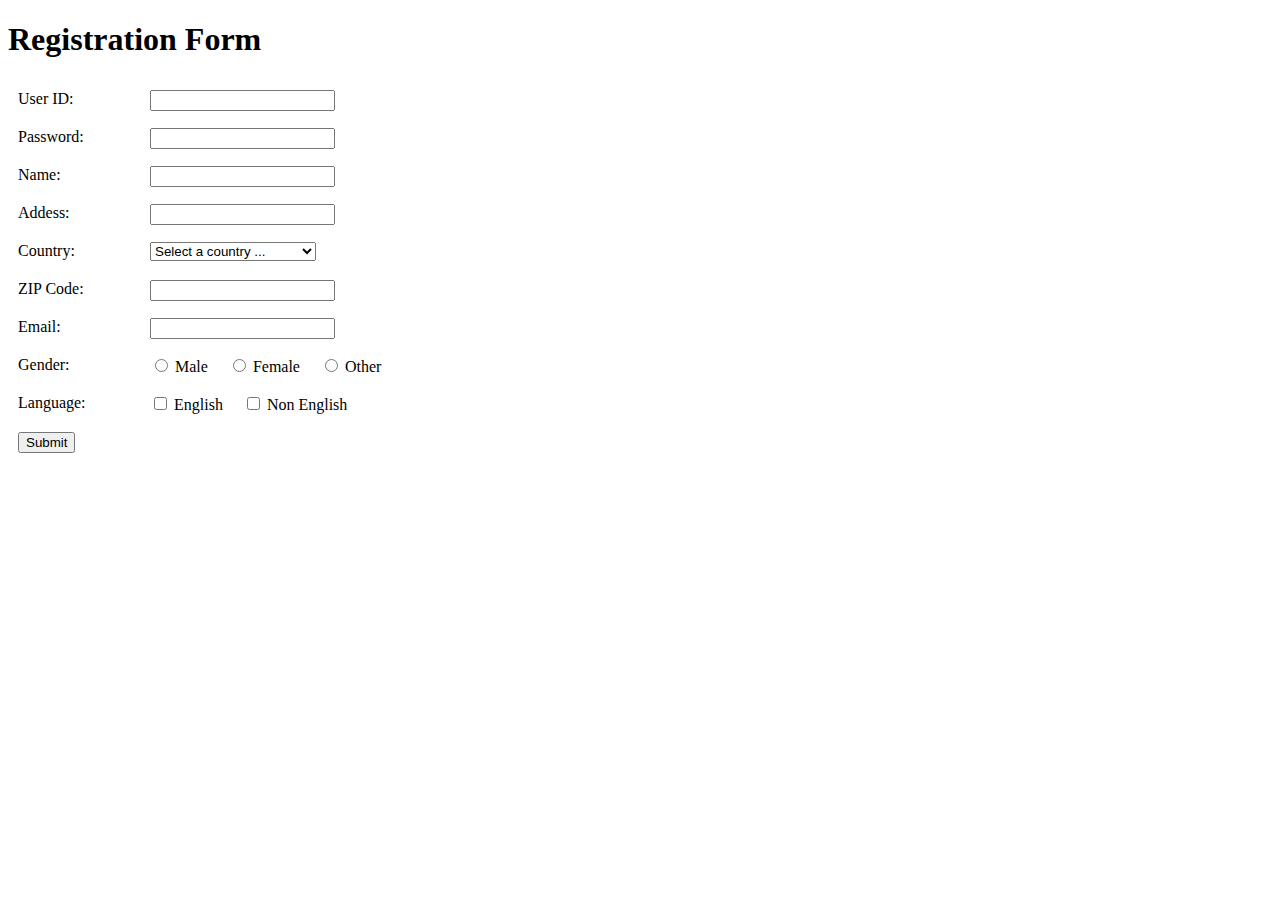
==== Yeu Cau 01/index.html @ cac96e86 "Edit YC01" ====
<!DOCTYPE html>
<html lang="en">

<head>
    <meta charset="UTF-8">
    <meta http-equiv="X-UA-Compatible" content="IE=edge">
    <meta name="viewport" content="width=device-width, initial-scale=1.0">
    <title>Registration Form</title>
    <link rel="stylesheet" href="css/style.css">

</head>

<body>
    <form>
        <h1>Registration Form</h1>
        <div class="row">
            <div class="col">User ID:</div>
            <div class="col inp">
                <input type="text" name="txtUserID" id="txtUserID">
                <span id="statusOfUserID" class="sp"></span>
            </div>
        </div>
        <div class="row">
            <div class="col">Password:</div>
            <div class="col inp">
                <input type="password" name="txtPW" id="txtPW">
                <span id="statusOfPass" class="sp"></span>
            </div>
        </div>
        <div class="row">
            <div class="col">Name:</div>
            <div class="col inp">
                <input type="text" name="txtName" id="txtName">
                <span id="statusOfName" class="sp"></span>
            </div>
        </div>
        <div class="row">
            <div class="col ">Addess:</div>
            <div class="col inp">
                <input type="text" id="txtAdd">
                <span id="statusOfAdd" class="sp"></span>
            </div>
        </div>
        <div class="row">
            <div class="col ">Country:</div>
            <div class="col inp">
                <select name="country" class="form-control" id="country">
                    <option value="0" label="Select a country ... " selected="selected">Select a country ... </option>
                    <option value="VN" label="Zimbabwe">Vietnamese</option>
                    <option value="DZ" label="Algeria">Algeria</option>
                    <option value="AO" label="Angola">Angola</option>
                    <option value="BJ" label="Benin">Benin</option>
                    <option value="BW" label="Botswana">Botswana</option>
                    <option value="BF" label="Burkina Faso">Burkina Faso</option>
                    <option value="BI" label="Burundi">Burundi</option>
                    <option value="CM" label="Cameroon">Cameroon</option>
                    <option value="CV" label="Cape Verde">Cape Verde</option>
                    <option value="CF" label="Central African Republic">Central African Republic</option>
                    <option value="TD" label="Chad">Chad</option>
                    <option value="KM" label="Comoros">Comoros</option>
                    <option value="CG" label="Congo - Brazzaville">Congo - Brazzaville</option>
                    <option value="CD" label="Congo - Kinshasa">Congo - Kinshasa</option>
                    <option value="CI" label="Côte d’Ivoire">Côte d’Ivoire</option>
                    <option value="DJ" label="Djibouti">Djibouti</option>
                    <option value="EG" label="Egypt">Egypt</option>
                    <option value="GQ" label="Equatorial Guinea">Equatorial Guinea</option>
                    <option value="ER" label="Eritrea">Eritrea</option>
                    <option value="ET" label="Ethiopia">Ethiopia</option>
                    <option value="GA" label="Gabon">Gabon</option>
                    <option value="GM" label="Gambia">Gambia</option>
                    <option value="GH" label="Ghana">Ghana</option>
                    <option value="GN" label="Guinea">Guinea</option>
                    <option value="GW" label="Guinea-Bissau">Guinea-Bissau</option>
                    <option value="KE" label="Kenya">Kenya</option>
                    <option value="LS" label="Lesotho">Lesotho</option>
                    <option value="LR" label="Liberia">Liberia</option>
                    <option value="LY" label="Libya">Libya</option>
                    <option value="MG" label="Madagascar">Madagascar</option>
                    <option value="MW" label="Malawi">Malawi</option>
                    <option value="ML" label="Mali">Mali</option>
                    <option value="MR" label="Mauritania">Mauritania</option>
                    <option value="MU" label="Mauritius">Mauritius</option>
                    <option value="YT" label="Mayotte">Mayotte</option>
                    <option value="MA" label="Morocco">Morocco</option>
                    <option value="MZ" label="Mozambique">Mozambique</option>
                    <option value="NA" label="Namibia">Namibia</option>
                    <option value="NE" label="Niger">Niger</option>
                    <option value="NG" label="Nigeria">Nigeria</option>
                    <option value="RW" label="Rwanda">Rwanda</option>
                    <option value="RE" label="Réunion">Réunion</option>
                    <option value="SH" label="Saint Helena">Saint Helena</option>
                    <option value="SN" label="Senegal">Senegal</option>
                    <option value="SC" label="Seychelles">Seychelles</option>
                    <option value="SL" label="Sierra Leone">Sierra Leone</option>
                    <option value="SO" label="Somalia">Somalia</option>
                    <option value="ZA" label="South Africa">South Africa</option>
                    <option value="SD" label="Sudan">Sudan</option>
                    <option value="SZ" label="Swaziland">Swaziland</option>
                    <option value="ST" label="São Tomé and Príncipe">São Tomé and Príncipe</option>
                    <option value="TZ" label="Tanzania">Tanzania</option>
                    <option value="TG" label="Togo">Togo</option>
                    <option value="TN" label="Tunisia">Tunisia</option>
                    <option value="UG" label="Uganda">Uganda</option>
                    <option value="EH" label="Western Sahara">Western Sahara</option>
                    <option value="ZM" label="Zambia">Zambia</option>
                </select>
                <span id="statusOfCountry" class="sp"></span>
            </div>
        </div>
        <div class="row">
            <div class="col ">ZIP Code:</div>
            <div class="col inp">
                <input type="text" name="txtZip" id="txtZip">
                <span id="statusOfZip" class="sp"></span>
            </div>
        </div>
        <div class="row">
            <div class="col ">Email:</div>
            <div class="col inp">
                <input type="text" name="txtEmail" id="txtEmail">
                <span id="statusOfEmail" class="sp"></span>
            </div>
        </div>
        <div class="row">
            <div class="col ">Gender:</div>
            <div class="col inp">
                <form action="action" id="gender">
                    <div class="form-horizontal">
                        <div class="selection">
                            <input type="radio" id="html" name="fav_language" value="male">
                            <label for="html">Male</label><br>
                        </div>
                        <div class="selection">
                            <input type="radio" id="css" name="fav_language" value="female">
                            <label for="css">Female</label><br>
                        </div>
                        <div class="selection">
                            <input type="radio" id="css" name="fav_language" value="other">
                            <label for="css">Other</label><br>
                        </div>
                    </div>
                </form>
                <span id="statusOfGender" class="sp"></span>
            </div>
        </div>
        <div class="row">
            <div class="col ">Language:</div>
            <div class="col inp">
                <form action="action" id="language">
                    <div class="form-horizontal">
                        <div class="selection">
                            <input type="checkbox" id="language1" name="language1" value="english">
                            <label for="language1">English</label><br>
                        </div>
                        <div class="selection">
                            <input type="checkbox" id="language2" name="language2" value="nonenglish">
                            <label for="language2">Non English</label><br>
                        </div>
                    </div>
                </form>
                <span id="statusOfLanguage" class="sp"></span>
            </div>
        </div>

        <div class="row">
            <div class="col"></div>
            <div class="col">
                <input type="submit" id="btnRegister">
            </div>
        </div>
    </form>


    <script src="https://code.jquery.com/jquery-3.6.0.js"
        integrity="sha256-H+K7U5CnXl1h5ywQfKtSj8PCmoN9aaq30gDh27Xc0jk=" crossorigin="anonymous"></script>
    <script src="js/main.js"></script>
</body>

</html>
---- Yeu Cau 01/css/style.css ----
.form-main{
    width: 500px;
    height: max-content;
    background-color: rgba(72, 167, 96, 0.49);
    padding: 50px;
}
.row{
    display:flex;
    padding: 10px;
}
.inp{
    position: absolute;
    left: 150px;
}
.sp{
    position: absolute;
    left: 200px;
    width: max-content;
}
.form-horizontal{
    display: flex;
}
.selection{
    margin-right: 20px;
}
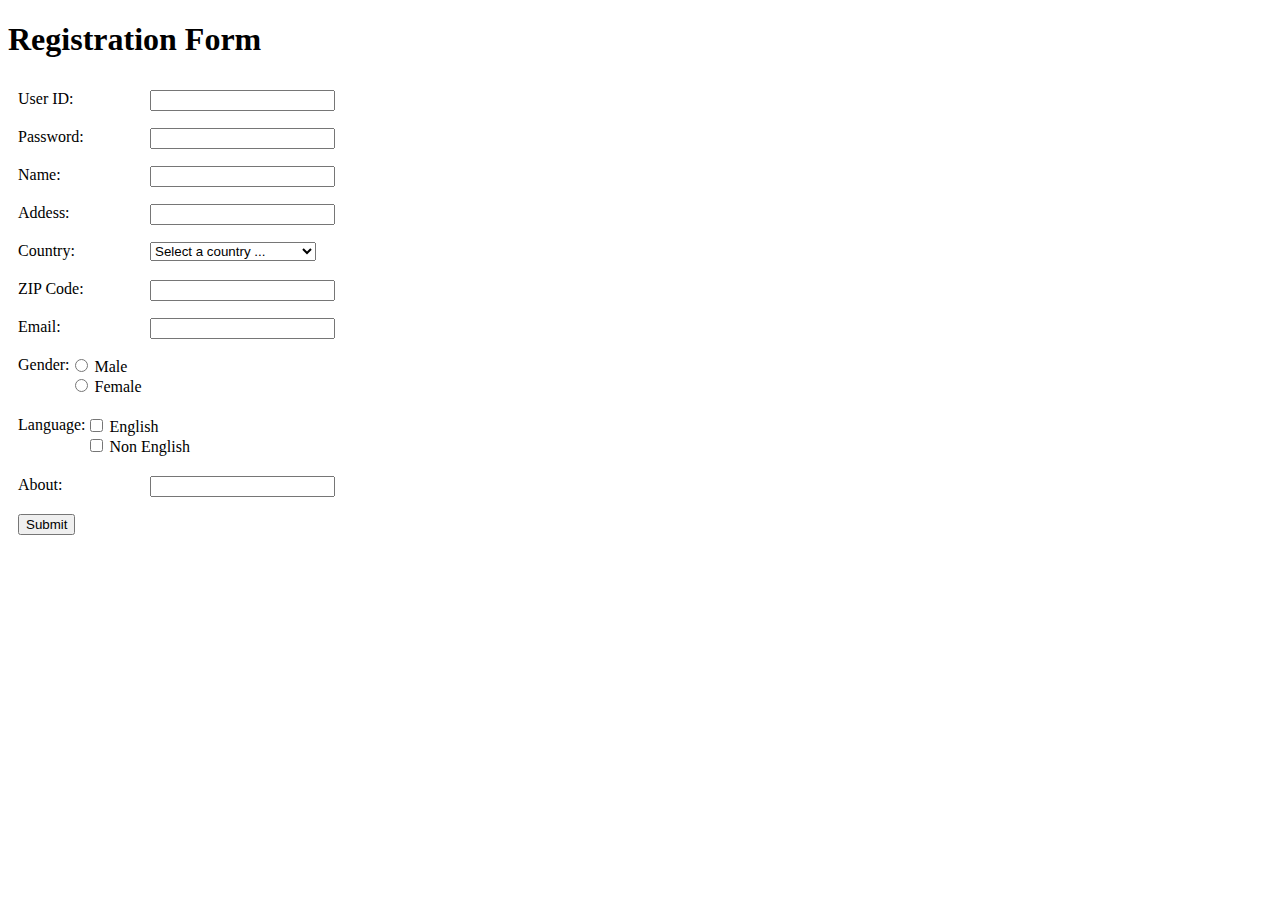
==== commit 8d2e0a57: "Edit YC1" ====
--- a/Yeu Cau 01/index.html
+++ b/Yeu Cau 01/index.html
@@ -46,7 +46,7 @@
             <div class="col inp">
                 <select name="country" class="form-control" id="country">
                     <option value="0" label="Select a country ... " selected="selected">Select a country ... </option>
-                    <option value="VN" label="Zimbabwe">Vietnamese</option>
+                    <option value="VN" label="Viet Nam">Vietnamese</option>
                     <option value="DZ" label="Algeria">Algeria</option>
                     <option value="AO" label="Angola">Angola</option>
                     <option value="BJ" label="Benin">Benin</option>
@@ -122,47 +122,47 @@
             </div>
         </div>
         <div class="row">
-            <div class="col ">Gender:</div>
-            <div class="col inp">
-                <form action="action" id="gender">
-                    <div class="form-horizontal">
-                        <div class="selection">
-                            <input type="radio" id="html" name="fav_language" value="male">
-                            <label for="html">Male</label><br>
-                        </div>
-                        <div class="selection">
-                            <input type="radio" id="css" name="fav_language" value="female">
-                            <label for="css">Female</label><br>
-                        </div>
-                        <div class="selection">
-                            <input type="radio" id="css" name="fav_language" value="other">
-                            <label for="css">Other</label><br>
-                        </div>
+            <div class="col gen">Gender:</div>
+            <div class="col inp1">
+                <form action="action">
+
+                    <div class="selection">
+                        <input type="radio" id="gender" name="gender" value="male">
+                        <label for="s1">Male</label><br>
+                    </div>
+
+                    <div class="selection">
+                        <input type="radio" id="gender" name="gender" value="female">
+                        <label for="s2">Female</label><br>
                     </div>
                 </form>
                 <span id="statusOfGender" class="sp"></span>
             </div>
         </div>
-        <div class="row">
+        <div class="row lan">
             <div class="col ">Language:</div>
-            <div class="col inp">
-                <form action="action" id="language">
-                    <div class="form-horizontal">
-                        <div class="selection">
-                            <input type="checkbox" id="language1" name="language1" value="english">
-                            <label for="language1">English</label><br>
-                        </div>
-                        <div class="selection">
-                            <input type="checkbox" id="language2" name="language2" value="nonenglish">
-                            <label for="language2">Non English</label><br>
-                        </div>
+            <div class="col inp1">
+                <form action="action">
+                    <div class="selection">
+                        <input type="checkbox" id="language" name="language" value="1">
+                        <label for="language1">English</label><br>
+                    </div>
+                    <div class="selection">
+                        <input type="checkbox" id="language" name="language" value="2">
+                        <label for="language2">Non English</label><br>
                     </div>
                 </form>
                 <span id="statusOfLanguage" class="sp"></span>
             </div>
         </div>
-
-        <div class="row">
+        <div class="row about">
+            <div class="col ">About:</div>
+            <div class="col inp">
+                <input type="text" name="txtAbout" id="txtAbout">
+                <span id="statusOfAbout" class="sp"></span>
+            </div>
+        </div>
+        <div class="row btn">
             <div class="col"></div>
             <div class="col">
                 <input type="submit" id="btnRegister">
@@ -171,8 +171,8 @@
     </form>
 
 
-    <script src="https://code.jquery.com/jquery-3.6.0.js"
-        integrity="sha256-H+K7U5CnXl1h5ywQfKtSj8PCmoN9aaq30gDh27Xc0jk=" crossorigin="anonymous"></script>
+    <script src="https://code.jquery.com/jquery-3.6.0.min.js"
+        integrity="sha256-/xUj+3OJU5yExlq6GSYGSHk7tPXikynS7ogEvDej/m4=" crossorigin="anonymous"></script>
     <script src="js/main.js"></script>
 </body>
 
